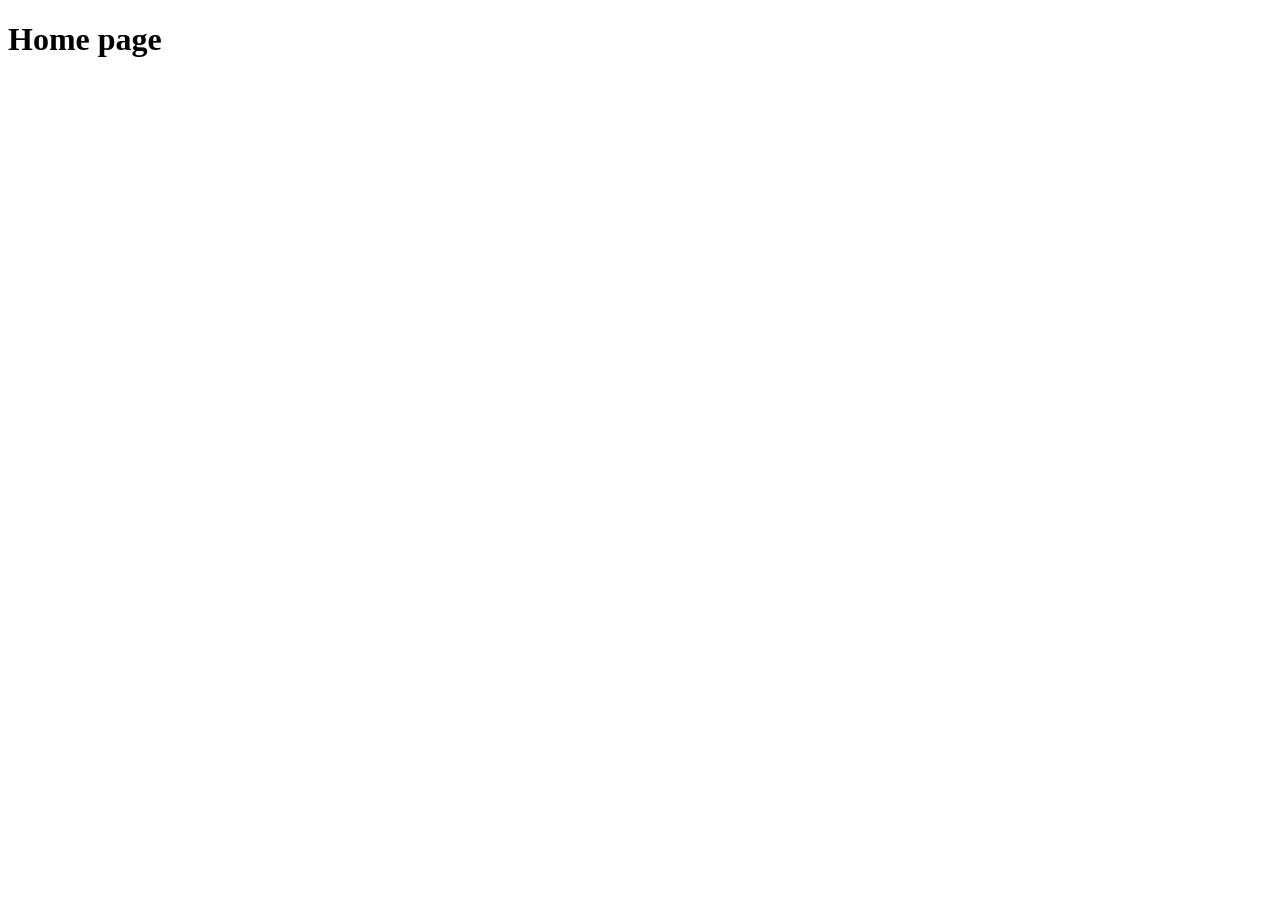
==== index.html @ ac9f800c "added index file" ====
<!DOCTYPE html>
<html lang="en">
<head>
    <meta charset="UTF-8">
    <meta name="viewport" content="width=device-width, initial-scale=1.0">
    <title>Document</title>
</head>
<body>
    <h1>Home page</h1>
</body>
</html>
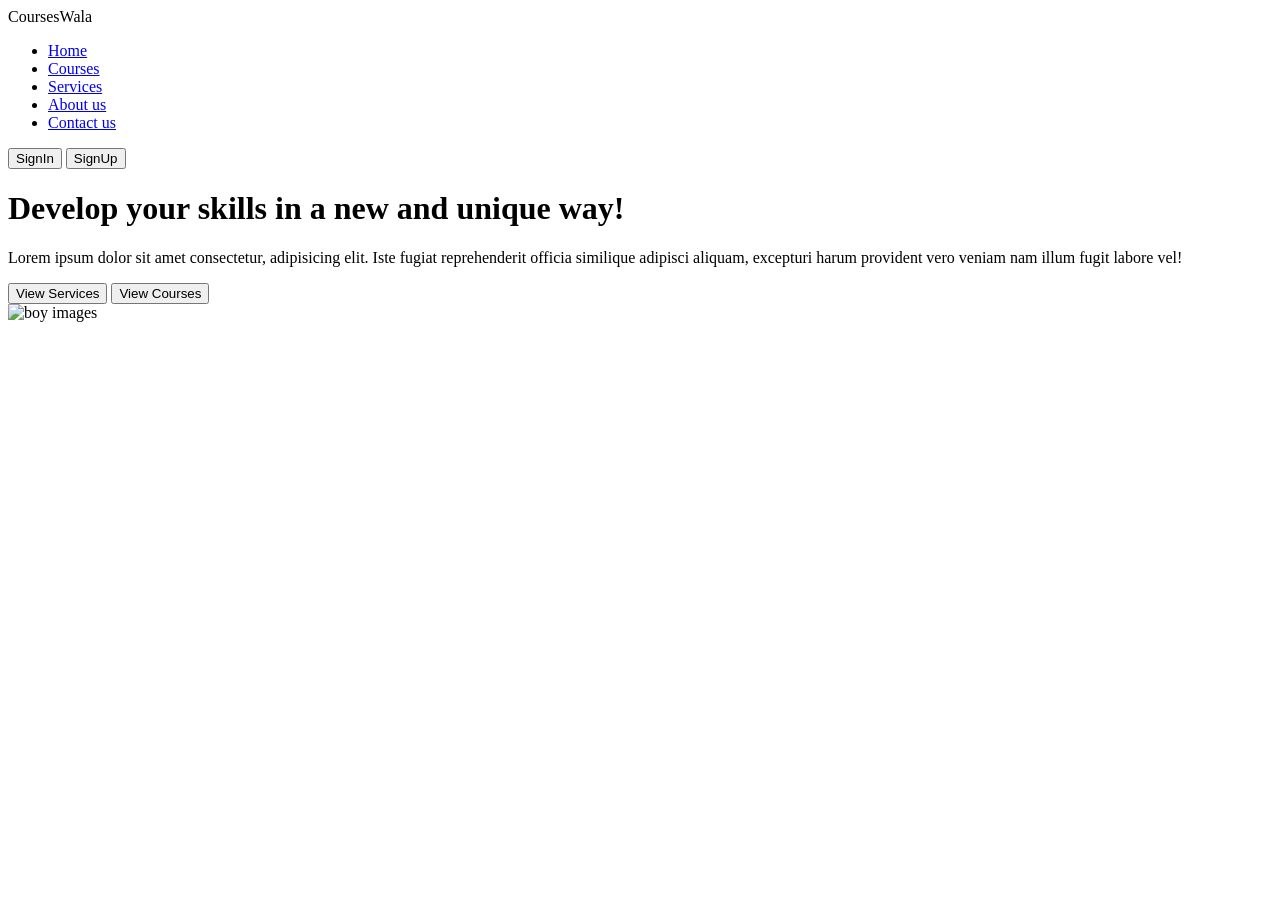
==== commit d190184d: "designed structure" ====
--- a/index.html
+++ b/index.html
@@ -1,11 +1,55 @@
-<!DOCTYPE html>
+<!doctype html>
 <html lang="en">
-<head>
-    <meta charset="UTF-8">
-    <meta name="viewport" content="width=device-width, initial-scale=1.0">
+  <head>
+    <meta charset="UTF-8" />
+    <meta name="viewport" content="width=device-width, initial-scale=1.0" />
     <title>Document</title>
-</head>
-<body>
-    <h1>Home page</h1>
-</body>
-</html>+  </head>
+  <body>
+    <header>
+      <nav>
+        <div>CoursesWala</div>
+        <ul>
+          <li><a href="index.html">Home</a></li>
+          <li><a href="courses.html">Courses</a></li>
+          <li><a href="services.html">Services</a></li>
+          <li><a href="aboutUs.html">About us</a></li>
+          <li><a href="contactUs">Contact us</a></li>
+        </ul>
+        <div>
+          <button>SignIn</button>
+          <button>SignUp</button>
+        </div>
+      </nav>
+    </header>
+    <main>
+      <div class="left">
+        <div class="main-content-container">
+          <h1>Develop your skills in a new and unique way!</h1>
+          <p>
+            Lorem ipsum dolor sit amet consectetur, adipisicing elit. Iste
+            fugiat reprehenderit officia similique adipisci aliquam, excepturi
+            harum provident vero veniam nam illum fugit labore vel!
+          </p>
+          <div>
+            <button>View Services</button>
+            <button>View Courses</button>
+          </div>
+        </div>
+      </div>
+
+      <div class="right">
+        <div class="dashed-bg">
+          <div class="img-bg">
+            <img
+              src="/images/boy.webp"
+              alt="boy images"
+              width="300"
+              height="300"
+            />
+          </div>
+        </div>
+      </div>
+    </main>
+  </body>
+</html>
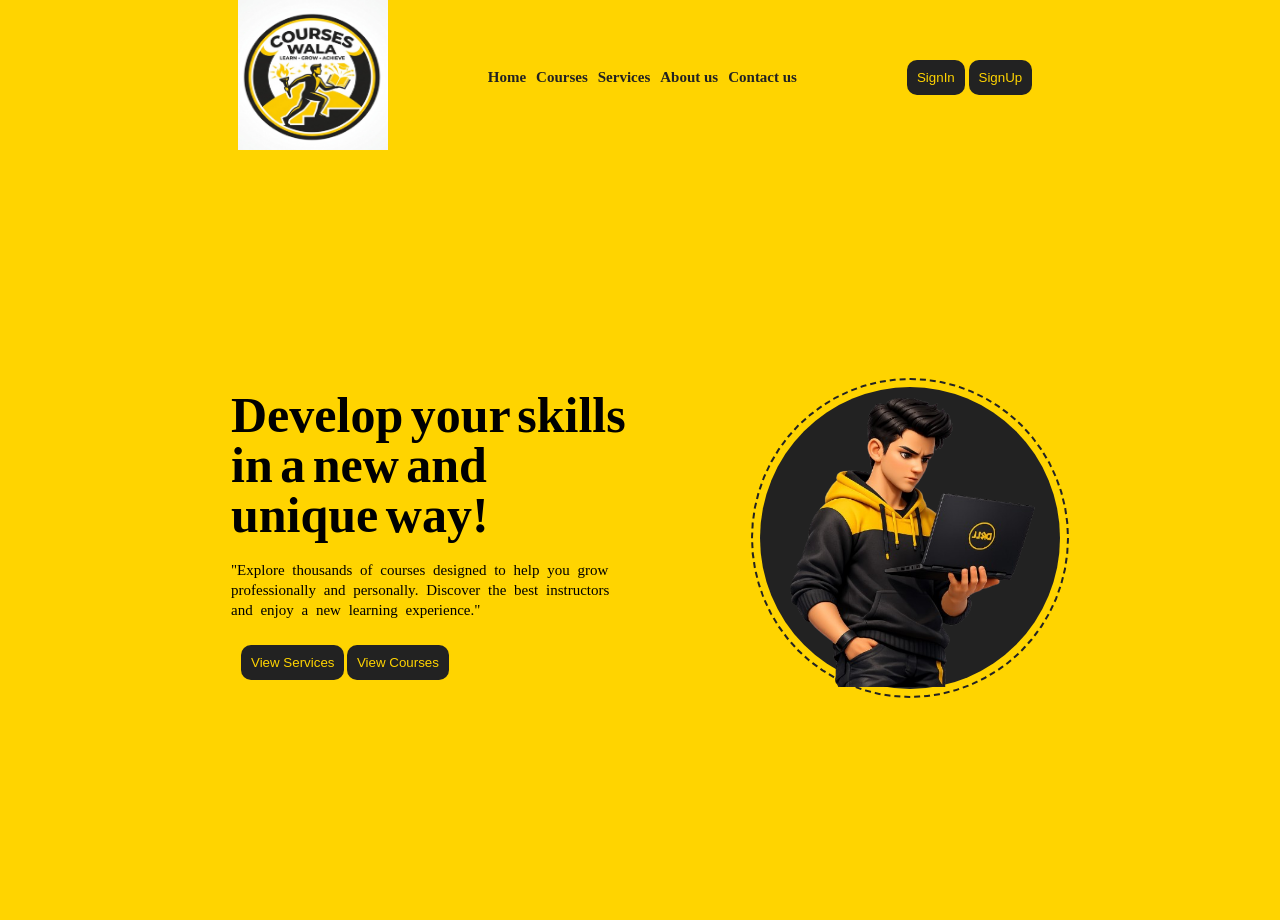
==== commit fc03b7c3: "added logo and image" ====
--- a/index.html
+++ b/index.html
@@ -1,22 +1,38 @@
+<!DOCTYPE html>
 <!doctype html>
 <html lang="en">
+<head>
+    <meta charset="UTF-8">
+    <meta name="viewport" content="width=device-width, initial-scale=1.0">
   <head>
     <meta charset="UTF-8" />
     <meta name="viewport" content="width=device-width, initial-scale=1.0" />
     <title>Document</title>
+    <link rel="stylesheet" href="index.css">
+</head>
+<body>
+</body> 
+</html>
   </head>
   <body>
     <header>
       <nav>
-        <div>CoursesWala</div>
-        <ul>
+        <div class="logo">
+          <img
+              src="images/logo.webp.jpeg"
+              alt="logo images"
+              width="150"
+              height="150"
+            />
+          </div>
+        <ul> 
           <li><a href="index.html">Home</a></li>
           <li><a href="courses.html">Courses</a></li>
           <li><a href="services.html">Services</a></li>
           <li><a href="aboutUs.html">About us</a></li>
           <li><a href="contactUs">Contact us</a></li>
         </ul>
-        <div>
+        <div class="btn-container">
           <button>SignIn</button>
           <button>SignUp</button>
         </div>
@@ -27,11 +43,11 @@
         <div class="main-content-container">
           <h1>Develop your skills in a new and unique way!</h1>
           <p>
-            Lorem ipsum dolor sit amet consectetur, adipisicing elit. Iste
-            fugiat reprehenderit officia similique adipisci aliquam, excepturi
-            harum provident vero veniam nam illum fugit labore vel!
+            "Explore thousands of courses designed to help you grow 
+                professionally and personally. Discover the best instructors 
+                and enjoy a new learning experience."
           </p>
-          <div>
+          <div class="btn-container">
             <button>View Services</button>
             <button>View Courses</button>
           </div>
@@ -42,7 +58,7 @@
         <div class="dashed-bg">
           <div class="img-bg">
             <img
-              src="/images/boy.webp"
+              src="images/guy.png"
               alt="boy images"
               width="300"
               height="300"
@@ -52,4 +68,4 @@
       </div>
     </main>
   </body>
-</html>
+</html>
--- a/index.css
+++ b/index.css
@@ -0,0 +1,108 @@
+* {
+    margin: 0;
+    padding: 0;
+    box-sizing: border-box;
+}
+
+html {
+    font-size: 62.5%;
+}
+
+.btn-container {
+    padding: 0.5rem 1rem;
+
+    button {
+        border: none;
+        padding: 1rem;
+        border-radius: 1rem;
+        background-color: #222;
+        color: #FFD400;
+    }
+}
+
+header {
+    nav {
+        background-color: #FFD400;
+        max-width: 100vw;
+        min-height: 15vh;
+        font-size: 1.5rem;
+        display: flex;
+        justify-content: center;
+        align-items: center;
+        gap: 10rem;
+
+
+        .logo {
+            color: #222;
+            font-size: 2rem;
+            font-weight: 900;
+        }
+
+        ul {
+            display: flex;
+            gap: 1rem;
+
+            li {
+                list-style-type: none;
+
+                a {
+                    text-decoration: none;
+                    color: #222;
+                    font-weight: 900;
+                }
+            }
+        }
+
+
+    }
+}
+
+
+main {
+    max-width: 100vw;
+    height: calc(100vh - 15vh);
+    background-color: #FFD400;
+    display: flex;
+    justify-content: center;
+    align-items: center;
+    gap: 10rem;
+
+    .left {
+        display: flex;
+        justify-content: center;
+        align-items: center;
+        padding: 2rem;
+        
+        h1 {
+            font-size: 5rem;
+            max-width: 40rem;
+            word-spacing: -0.5rem;
+            line-height: 5rem;
+            margin-bottom: 2rem;
+        }
+
+        p {
+            font-size: 1.5rem;
+            max-width: 40rem;
+            word-spacing: 0.4rem;
+            line-height: 2rem;
+            margin-bottom: 2rem;
+        }
+
+    }
+
+    .right {
+        .dashed-bg{
+            border: 0.2rem dashed #222;
+            border-radius: 50%;
+            padding: 0.7rem;
+
+            .img-bg{
+              background-color: #222;
+              border-radius: 50%; 
+              transform: scaleX(-1);
+            }
+        }
+    }
+
+}
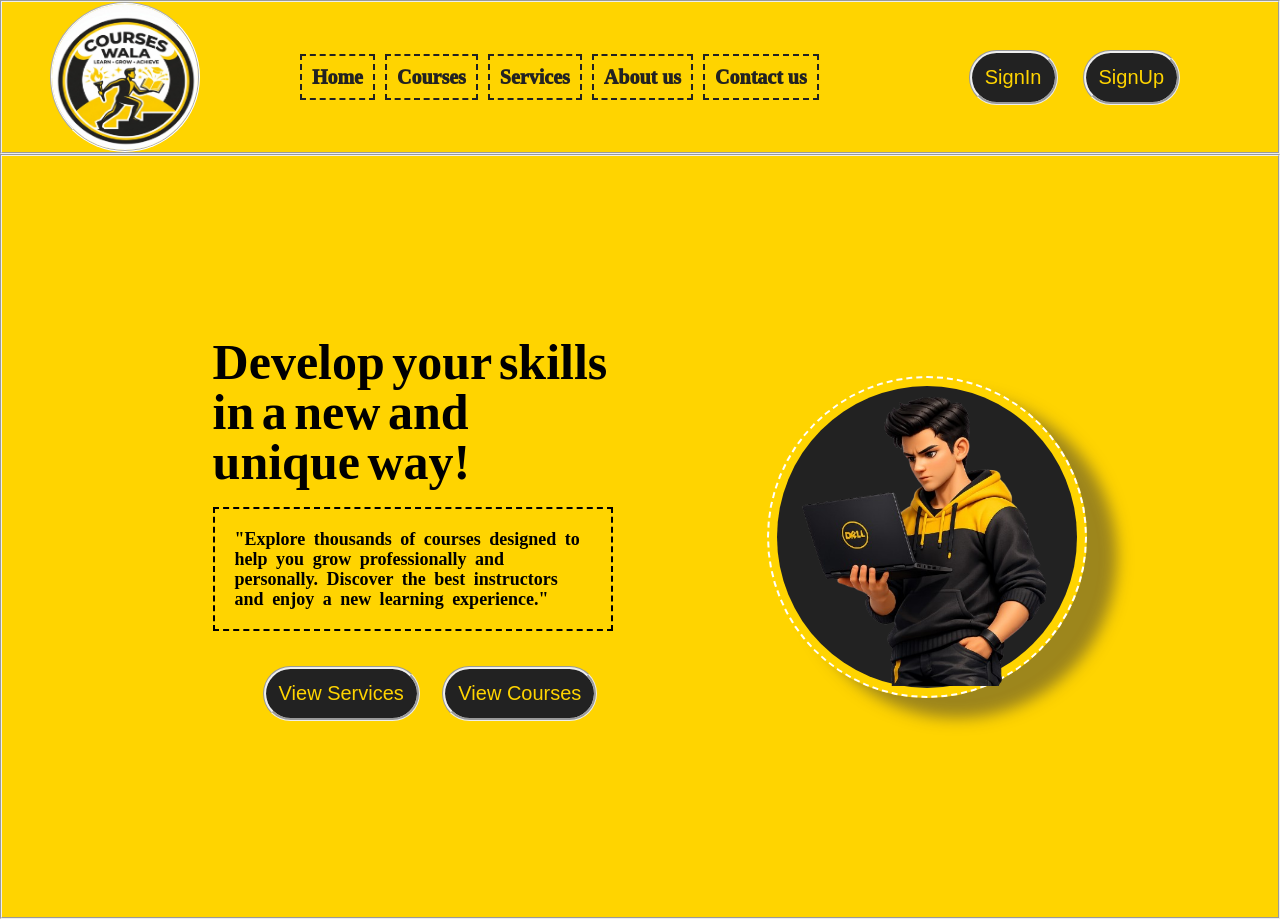
==== commit 7af158ac: "changed filename" ====
--- a/index.html
+++ b/index.html
@@ -30,7 +30,7 @@
           <li><a href="courses.html">Courses</a></li>
           <li><a href="services.html">Services</a></li>
           <li><a href="aboutUs.html">About us</a></li>
-          <li><a href="contactUs">Contact us</a></li>
+          <li><a href="contactUs.html">Contact us</a></li>
         </ul>
         <div class="btn-container">
           <button>SignIn</button>
--- a/index.css
+++ b/index.css
@@ -9,12 +9,14 @@
 }
 
 .btn-container {
-    padding: 0.5rem 1rem;
+    padding: 0.5rem 4rem;
 
     button {
-        border: none;
-        padding: 1rem;
-        border-radius: 1rem;
+        border: groove;
+        font-size: 2rem;
+        margin: 1rem;
+        padding: 1.3rem;
+        border-radius: 3rem;
         background-color: #222;
         color: #FFD400;
     }
@@ -25,17 +27,22 @@
         background-color: #FFD400;
         max-width: 100vw;
         min-height: 15vh;
-        font-size: 1.5rem;
+        font-size: 2rem;
         display: flex;
         justify-content: center;
         align-items: center;
         gap: 10rem;
+        border: 0.2rem groove;
 
 
         .logo {
-            color: #222;
-            font-size: 2rem;
-            font-weight: 900;
+            width: 150px;
+            height: 150px;
+            border-radius: 50%;
+            border: 0.2rem groove #ffffff;
+            object-fit: cover;
+            overflow: hidden;
+
         }
 
         ul {
@@ -48,7 +55,10 @@
                 a {
                     text-decoration: none;
                     color: #222;
-                    font-weight: 900;
+                    border: 0.2rem dashed;
+                    padding: 1rem;
+                    font-weight: 1000;
+                    
                 }
             }
         }
@@ -66,6 +76,7 @@
     justify-content: center;
     align-items: center;
     gap: 10rem;
+    border: 0.2rem groove;
 
     .left {
         display: flex;
@@ -82,25 +93,30 @@
         }
 
         p {
-            font-size: 1.5rem;
+            font-size: 1.8rem;
+            font-weight: 600;
             max-width: 40rem;
             word-spacing: 0.4rem;
             line-height: 2rem;
             margin-bottom: 2rem;
+            border: 0.2rem dashed;
+            padding: 2rem;
+        
         }
 
     }
 
     .right {
         .dashed-bg{
-            border: 0.2rem dashed #222;
+            border: 0.2rem dashed #ffffff;
+            box-shadow: 30px 20px 15px rgba(59, 56, 56, 0.5);
             border-radius: 50%;
-            padding: 0.7rem;
+            padding: 0.8rem;
 
             .img-bg{
               background-color: #222;
               border-radius: 50%; 
-              transform: scaleX(-1);
+              transform: scaleX(1);
             }
         }
     }
